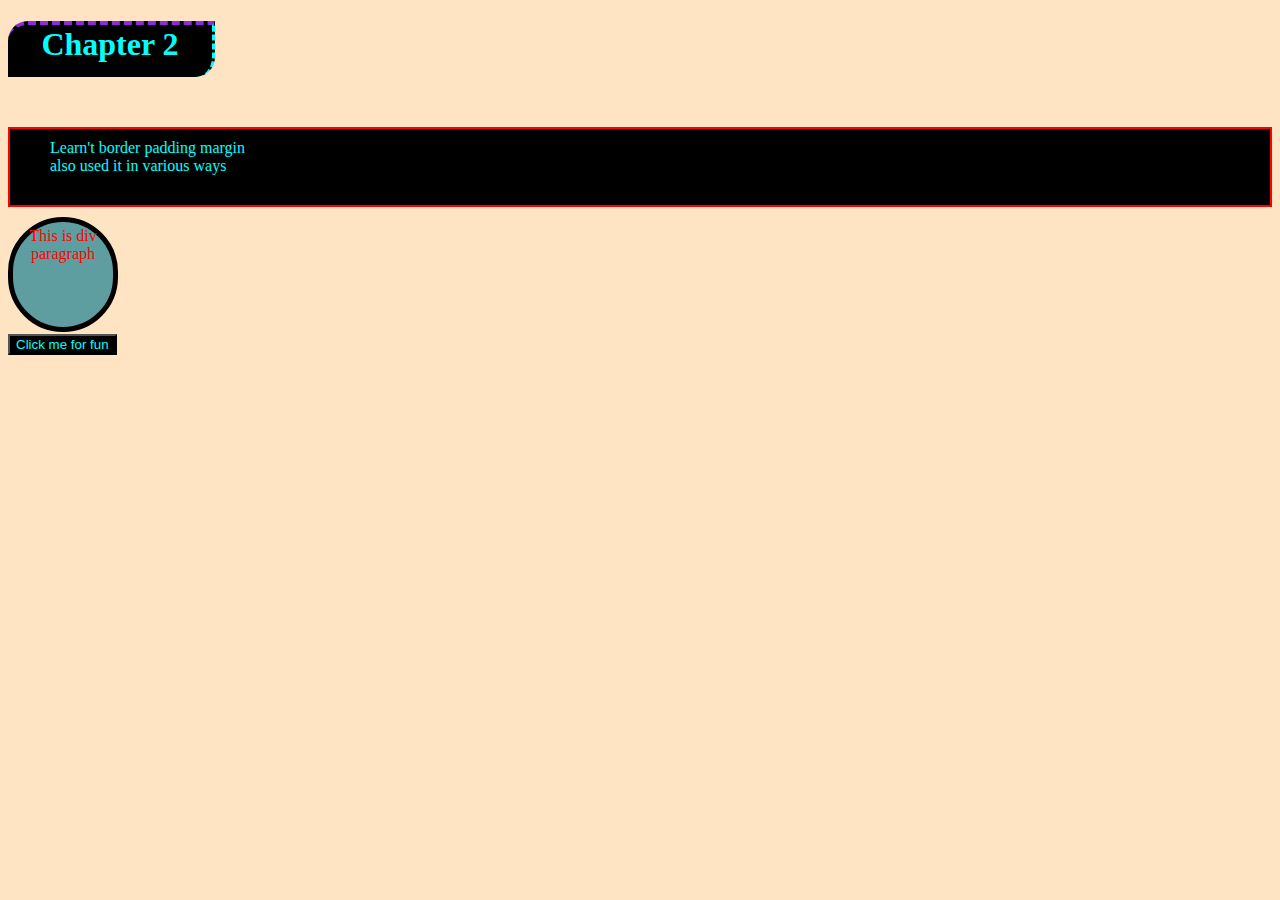
==== index2.html @ ca3d2c7b "chapter 2 Borders" ====
<!DOCTYPE html>
<html lang="en">
<head>
    <meta charset="UTF-8">
    <meta name="viewport" content="width=device-width, initial-scale=1.0">
    <link rel="stylesheet" href="style2.css">
    <title>Chapter 2</title>
</head>
<body>
    <h1 id="heading1">Chapter 2</h1>
    <p id="para1">Learn't border padding margin 
        <br>also used it in various ways  </p>
    <div>
        This is div paragraph
    </div>
    <button>Click me for fun</button>
</body>
</html>
---- style2.css ----
body{
    background-color: bisque;
}
#heading1{
    color: aqua;
    background-color: black;
    width: 200px;
    height: 50px;
    text-align: center;
    padding-left: 2px;
    padding-top: 1px;
    padding-bottom: 1px;
    padding-right: 2px;
    border-width: 3px;
    border-right-style: dashed;
    border-top: 4px;
    border-top-style: dashed;
    border-top-color: blueviolet;
    border-top-left-radius: 20px;
    border-bottom-right-radius: 20px;
    /* border-style:dotted; */
    /* border-color: bisque; */

}
#para1{
    color: aqua;
    background-color: black;
    border: 2px solid red;
    margin-top: 50px;
    margin-bottom: 10px;
    padding: 10px 20px 30px 40px;
}
div{
    color: red;
    background-color:cadetblue;
    height: 100px;
    width: 100px;
    padding-top: 5px;
    border: 5px solid black;
    text-align: center;
    border-radius: 100px;
    /* padding: 50px; */
}
button{
    margin-top: 2px;
    background-color: black;
    color: aqua;
}
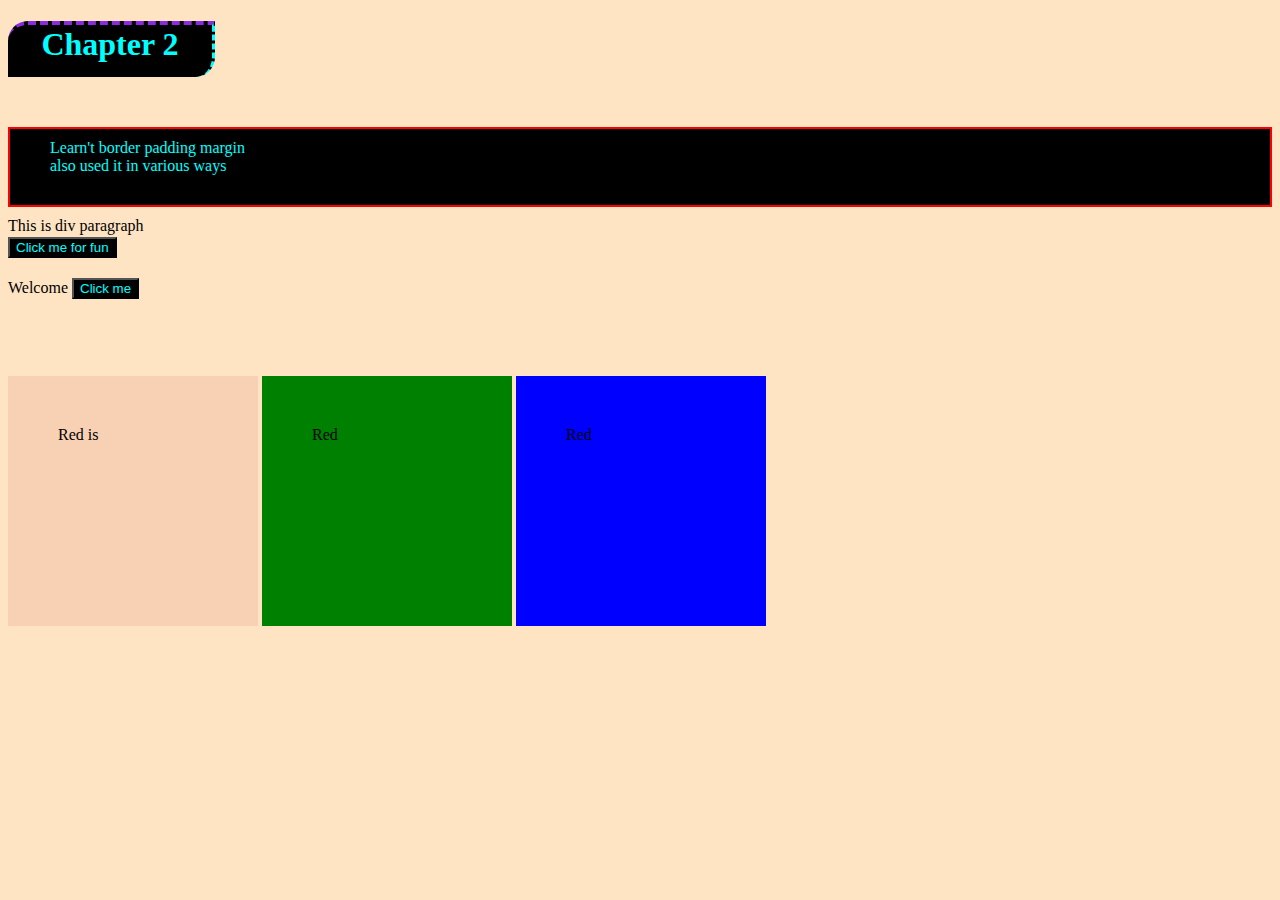
==== commit a43db29e: "commit" ====
--- a/index2.html
+++ b/index2.html
@@ -10,9 +10,26 @@
     <h1 id="heading1">Chapter 2</h1>
     <p id="para1">Learn't border padding margin 
         <br>also used it in various ways  </p>
-    <div>
+    <div id-"div1">
         This is div paragraph
     </div>
     <button>Click me for fun</button>
+
+    <br>
+    <br>
+
+    <div id="div2">
+        Welcome <button>Click me</button>
+<br> <br>
+<br> <br>
+<br>
+    </div>
+
+
+
+    <div id="div3">Red is </div>
+    <div id="div4">Red</div>
+    <div id="div5">Red</div>
+
 </body>
 </html>--- a/style2.css
+++ b/style2.css
@@ -30,7 +30,7 @@
     margin-bottom: 10px;
     padding: 10px 20px 30px 40px;
 }
-div{
+#div1{
     color: red;
     background-color:cadetblue;
     height: 100px;
@@ -45,4 +45,26 @@
     margin-top: 2px;
     background-color: black;
     color: aqua;
+}
+#div3{
+    margin-top: 5px;
+    background-color: rgb(184, 44, 44,0.1);
+    height: 150px;
+    padding: 50px;
+    width: 150px;
+    display: inline-block;
+}
+#div4{
+    background-color: green;
+    height: 150px;
+    width: 150px;
+    padding: 50px;
+    display: inline-block;
+}
+#div5{
+    background-color: blue;
+    height: 150px;
+    width: 150px;
+    padding: 50px;
+    display: inline-block;
 }